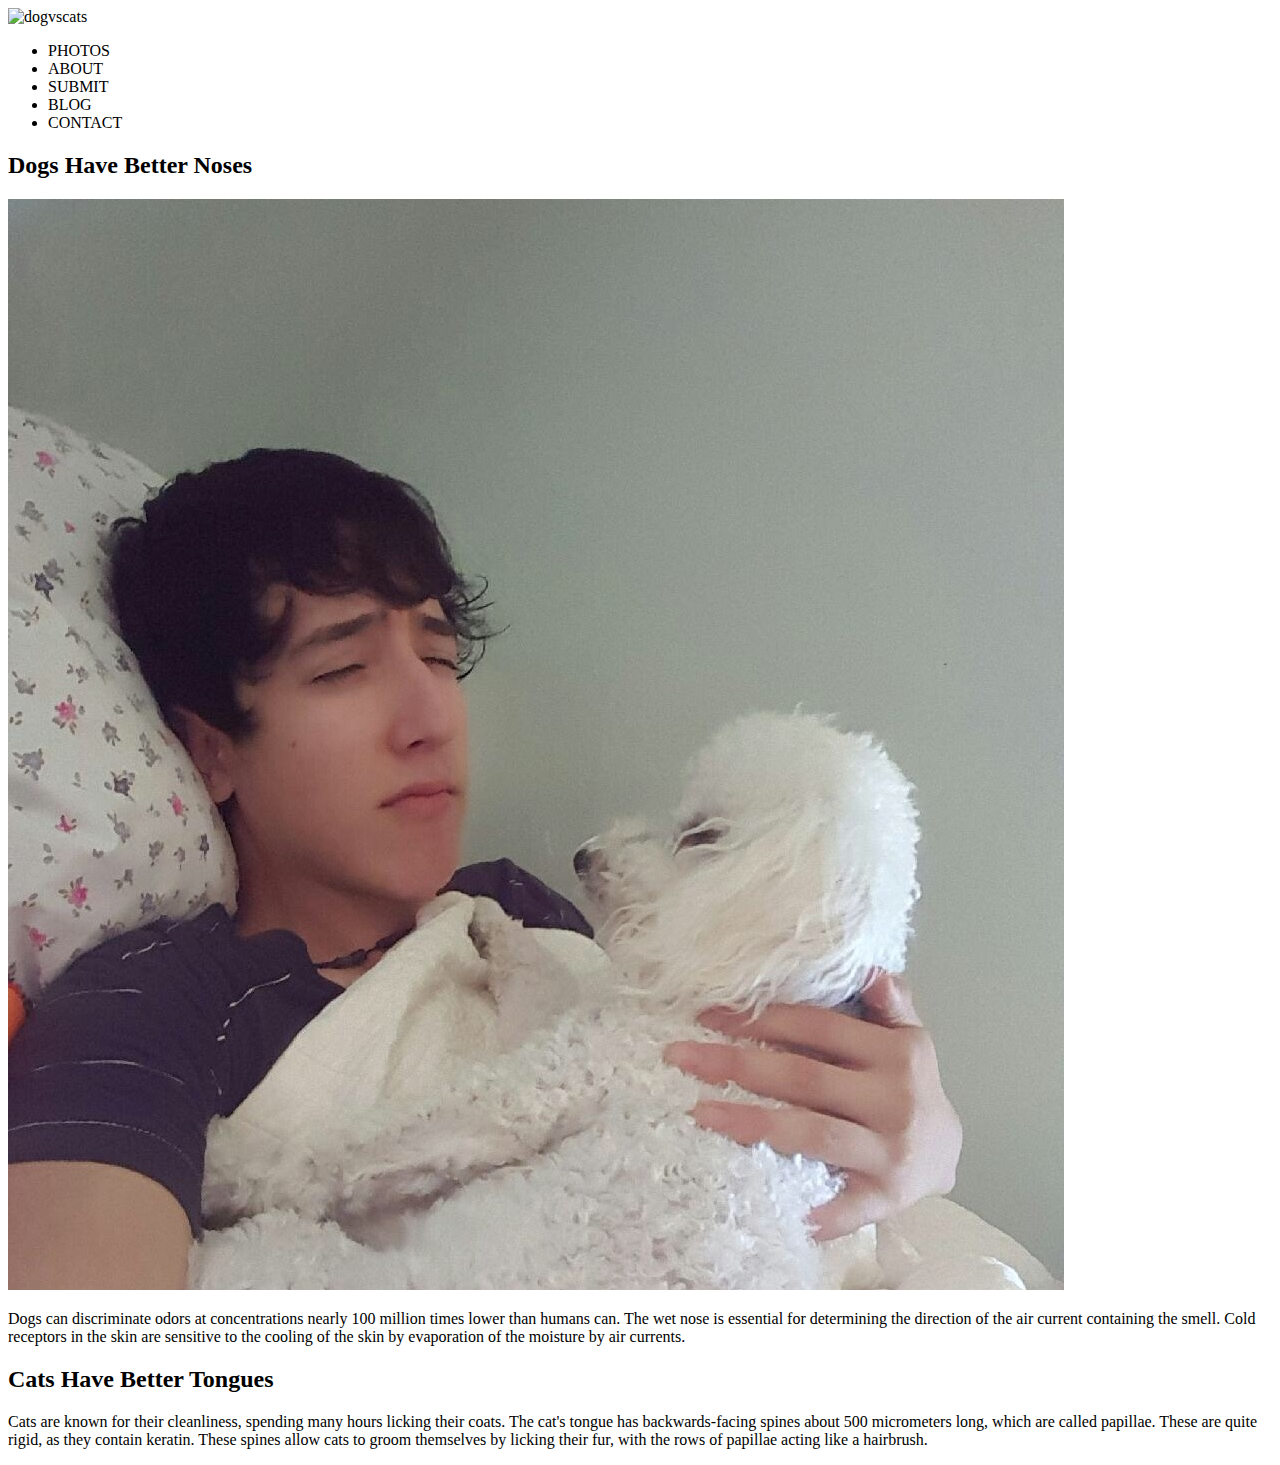
==== cats-vs-dogs/index.html @ b10ee6f6 "1" ====
<!DOCTYPE html>
<html>
  <head>
    <title>tab stuff</title>
  </head>
  
  <body>
    <header>
      
	  <img src="images/dogvscat-logo.gif" alt="dogvscats">
      <nav>
        <ul>
          <li>PHOTOS
</li>
          <li>ABOUT
</li>
          <li>SUBMIT
</li>
          <li>BLOG
</li>
          <li>CONTACT</li>
          
        </ul>
      </nav>
    </header>
    <article>
      <h2>Dogs Have Better Noses</h2>
	   <img src="images/FullSizeRender.jpg" alt="doge">
    <p>Dogs can discriminate odors at concentrations nearly 100 million times lower than humans can. The wet nose is essential for determining the direction of the air current containing the smell. Cold receptors in the skin are sensitive to the cooling of the skin by evaporation of the moisture by air currents.</p>
      <h2>Cats Have Better Tongues</h2>
      <p>Cats are known for their cleanliness, spending many hours licking their coats. The cat's tongue has backwards-facing spines about 500 micrometers long, which are called papillae. These are quite rigid, as they contain keratin. These spines allow cats to groom themselves by licking their fur, with the rows of papillae acting like a hairbrush.</p>
      <footer>
     </footer>
    </article>
  </body>
  
  
</html>
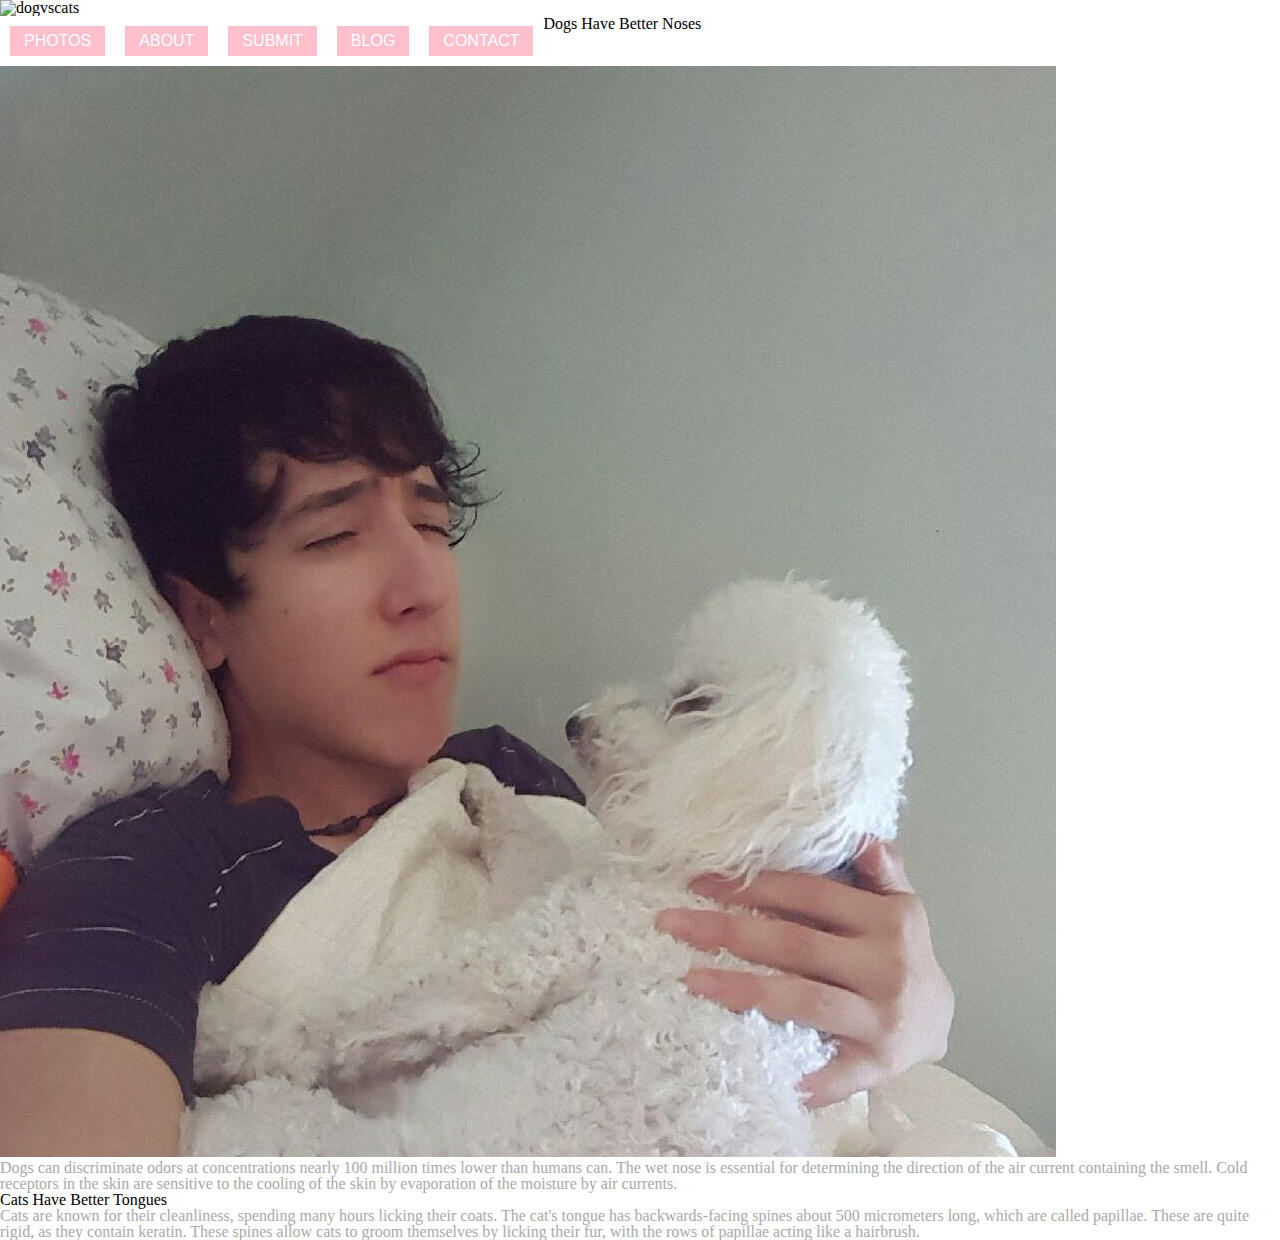
==== commit 2941cf73: "1" ====
--- a/cats-vs-dogs/index.html
+++ b/cats-vs-dogs/index.html
@@ -1,13 +1,16 @@
 <!DOCTYPE html>
 <html>
   <head>
+	  <link href="reset.css" rel="Stylesheet" type="text/css" />
     <title>tab stuff</title>
   </head>
   
   <body>
     <header>
       
-	  <img src="images/dogvscat-logo.gif" alt="dogvscats">
+	  <img src="images/dogvscat-logo.gif" alt="dogvscats"
+	  style=width:400;height:300px;"">
+	  
       <nav>
         <ul>
           <li>PHOTOS
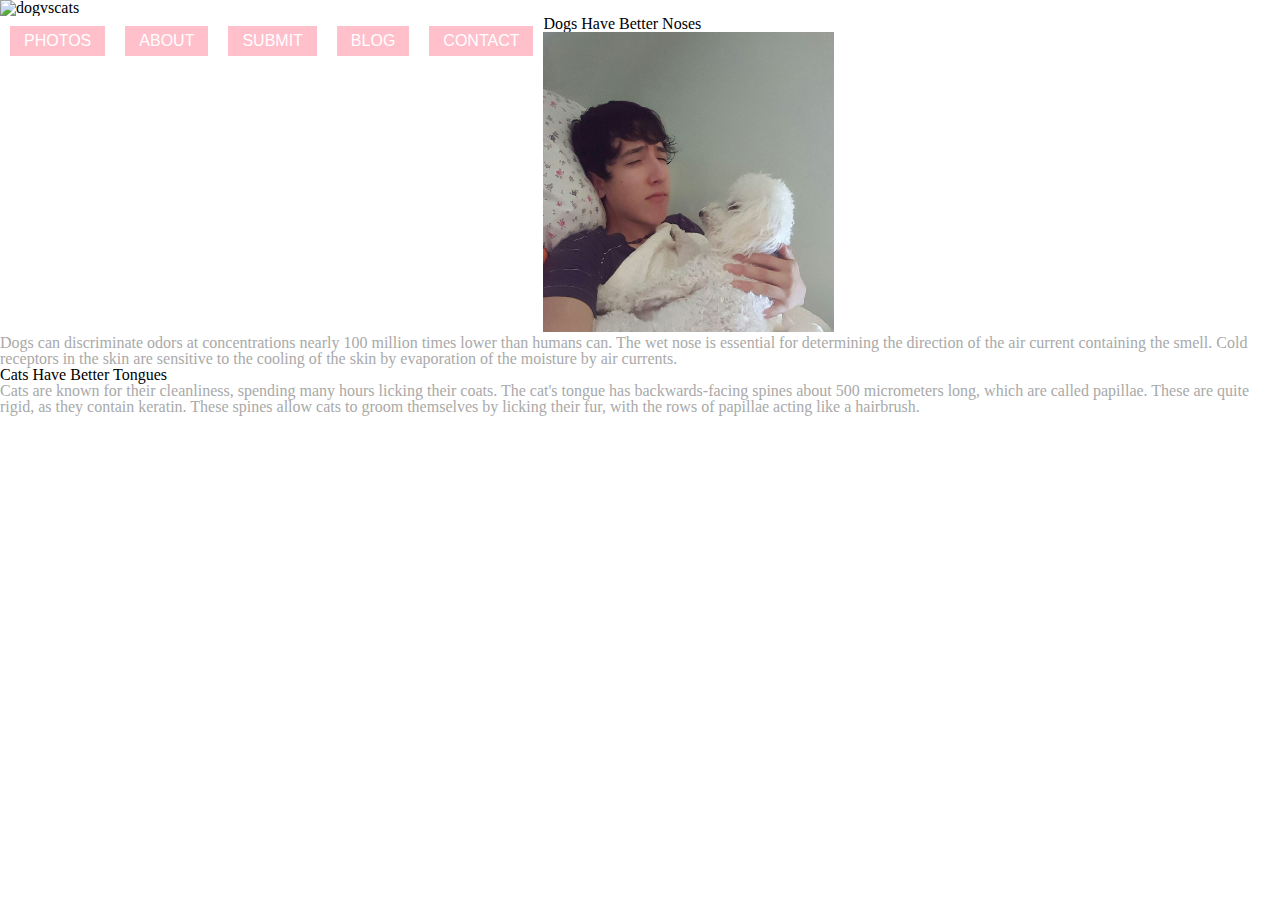
==== commit 6d26054b: "1" ====
--- a/cats-vs-dogs/index.html
+++ b/cats-vs-dogs/index.html
@@ -9,7 +9,7 @@
     <header>
       
 	  <img src="images/dogvscat-logo.gif" alt="dogvscats"
-	  style=width:400;height:300px;"">
+	 >
 	  
       <nav>
         <ul>
@@ -28,7 +28,8 @@
     </header>
     <article>
       <h2>Dogs Have Better Noses</h2>
-	   <img src="images/FullSizeRender.jpg" alt="doge">
+	   <img src="images/FullSizeRender.jpg" alt="doge" style=width:400;height:300px;>
+	   
     <p>Dogs can discriminate odors at concentrations nearly 100 million times lower than humans can. The wet nose is essential for determining the direction of the air current containing the smell. Cold receptors in the skin are sensitive to the cooling of the skin by evaporation of the moisture by air currents.</p>
       <h2>Cats Have Better Tongues</h2>
       <p>Cats are known for their cleanliness, spending many hours licking their coats. The cat's tongue has backwards-facing spines about 500 micrometers long, which are called papillae. These are quite rigid, as they contain keratin. These spines allow cats to groom themselves by licking their fur, with the rows of papillae acting like a hairbrush.</p>
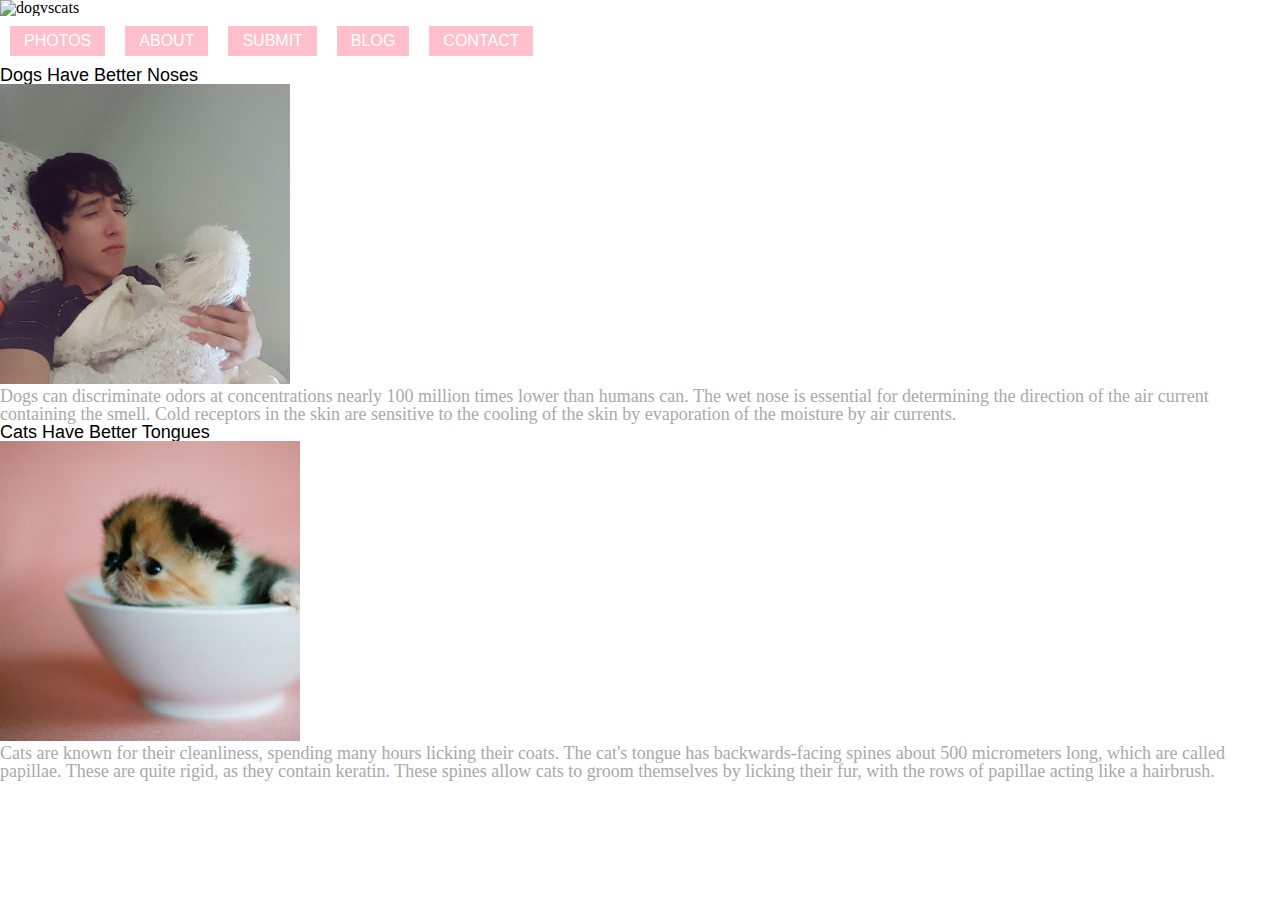
==== commit 8e54d9dc: "1" ====
--- a/cats-vs-dogs/index.html
+++ b/cats-vs-dogs/index.html
@@ -26,16 +26,22 @@
         </ul>
       </nav>
     </header>
+	
     <article>
       <h2>Dogs Have Better Noses</h2>
 	   <img src="images/FullSizeRender.jpg" alt="doge" style=width:400;height:300px;>
 	   
     <p>Dogs can discriminate odors at concentrations nearly 100 million times lower than humans can. The wet nose is essential for determining the direction of the air current containing the smell. Cold receptors in the skin are sensitive to the cooling of the skin by evaporation of the moisture by air currents.</p>
+	</article>
+	
+<article>
       <h2>Cats Have Better Tongues</h2>
+	   <img src="images/cup-o-cute.jpg" alt="cat" style=width:400;height:300px;>
       <p>Cats are known for their cleanliness, spending many hours licking their coats. The cat's tongue has backwards-facing spines about 500 micrometers long, which are called papillae. These are quite rigid, as they contain keratin. These spines allow cats to groom themselves by licking their fur, with the rows of papillae acting like a hairbrush.</p>
+  </article>
       <footer>
      </footer>
-    </article>
+ 
   </body>
   
   
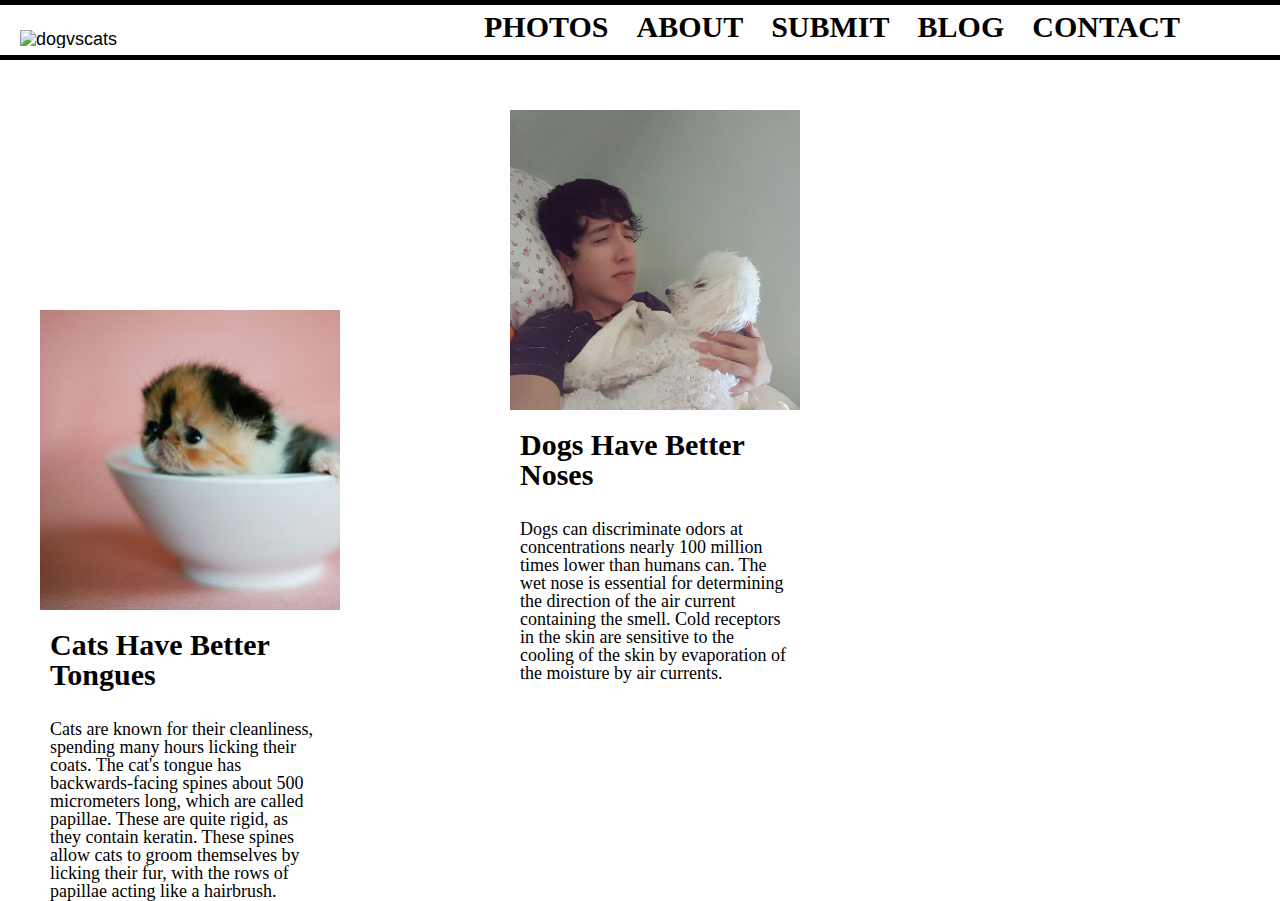
==== commit 843c4a95: "1" ====
--- a/cats-vs-dogs/index.html
+++ b/cats-vs-dogs/index.html
@@ -7,9 +7,12 @@
   
   <body>
     <header>
+		<article id='content1'>
       
 	  <img src="images/dogvscat-logo.gif" alt="dogvscats"
 	 >
+	 
+ </article>
 	  
       <nav>
         <ul>
@@ -27,16 +30,18 @@
       </nav>
     </header>
 	
-    <article>
-      <h2>Dogs Have Better Noses</h2>
+    <article id='content2'>
+      
 	   <img src="images/FullSizeRender.jpg" alt="doge" style=width:400;height:300px;>
+	   <h2>Dogs Have Better Noses</h2>
 	   
     <p>Dogs can discriminate odors at concentrations nearly 100 million times lower than humans can. The wet nose is essential for determining the direction of the air current containing the smell. Cold receptors in the skin are sensitive to the cooling of the skin by evaporation of the moisture by air currents.</p>
 	</article>
 	
-<article>
-      <h2>Cats Have Better Tongues</h2>
+<article id='content3'>
+      
 	   <img src="images/cup-o-cute.jpg" alt="cat" style=width:400;height:300px;>
+	   <h2>Cats Have Better Tongues</h2>
       <p>Cats are known for their cleanliness, spending many hours licking their coats. The cat's tongue has backwards-facing spines about 500 micrometers long, which are called papillae. These are quite rigid, as they contain keratin. These spines allow cats to groom themselves by licking their fur, with the rows of papillae acting like a hairbrush.</p>
   </article>
       <footer>
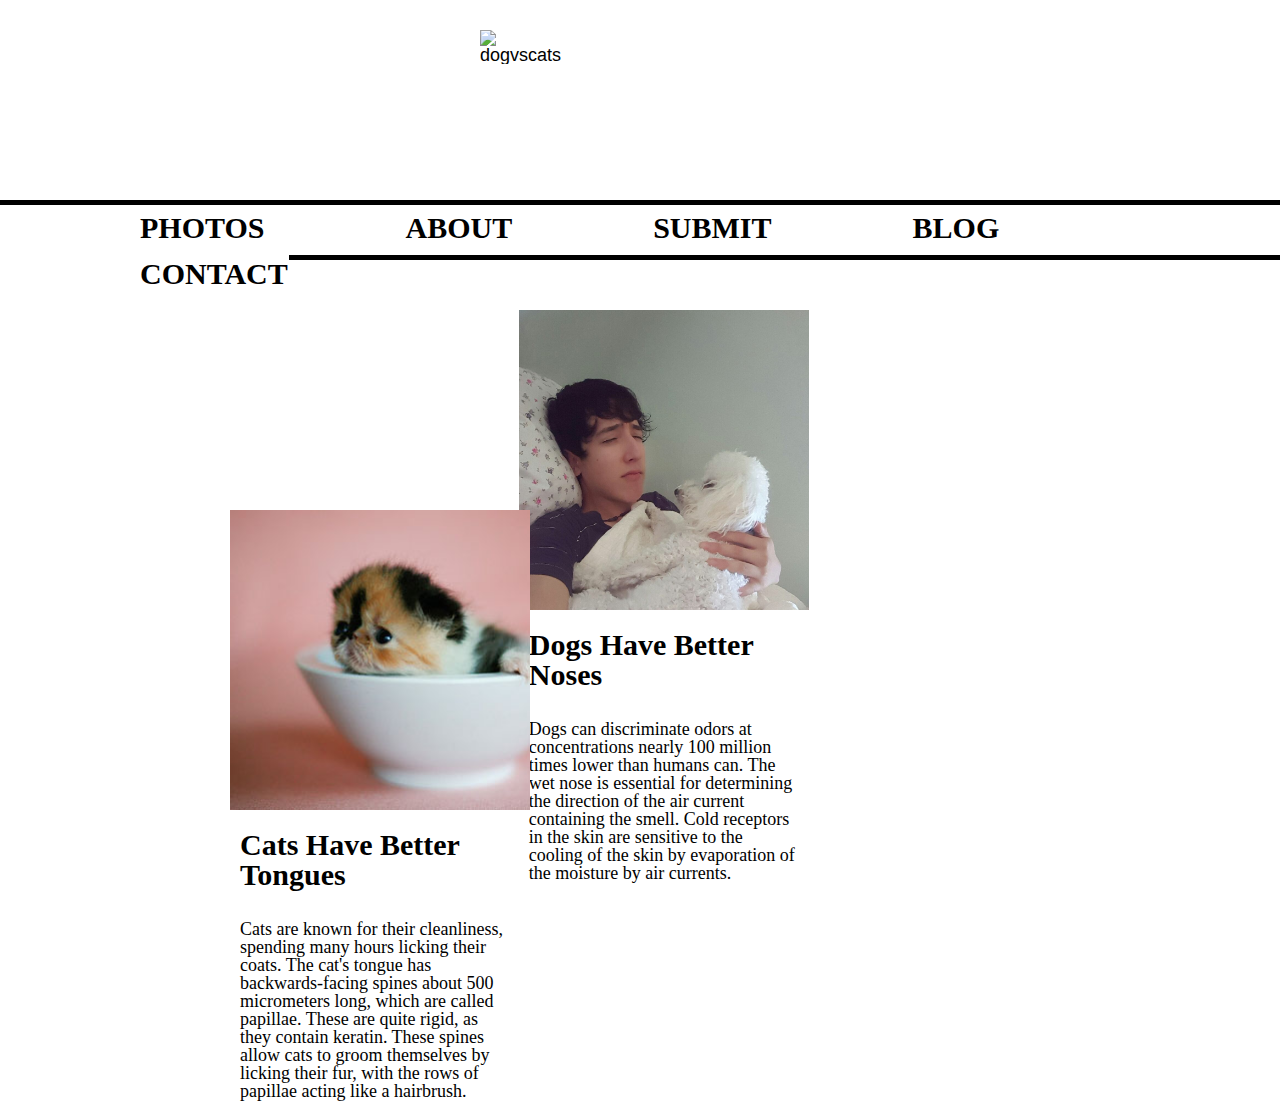
==== commit 0b2a3320: "1" ====
--- a/cats-vs-dogs/index.html
+++ b/cats-vs-dogs/index.html
@@ -29,7 +29,7 @@
         </ul>
       </nav>
     </header>
-	
+
     <article id='content2'>
       
 	   <img src="images/FullSizeRender.jpg" alt="doge" style=width:400;height:300px;>
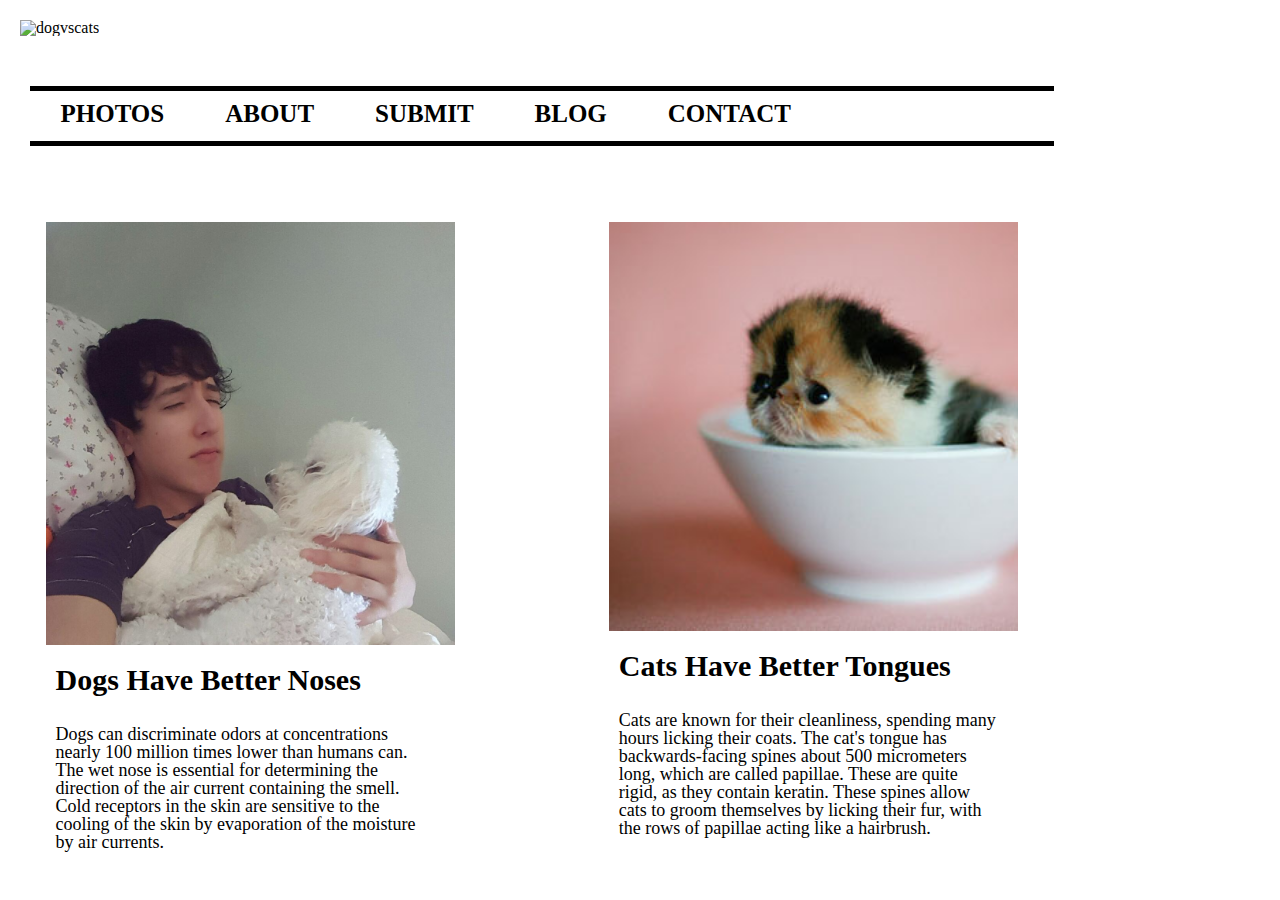
==== commit 12d4439f: "1" ====
--- a/cats-vs-dogs/index.html
+++ b/cats-vs-dogs/index.html
@@ -32,7 +32,7 @@
 
     <article id='content2'>
       
-	   <img src="images/FullSizeRender.jpg" alt="doge" style=width:400;height:300px;>
+	   <img src="images/FullSizeRender.jpg" alt="doge">
 	   <h2>Dogs Have Better Noses</h2>
 	   
     <p>Dogs can discriminate odors at concentrations nearly 100 million times lower than humans can. The wet nose is essential for determining the direction of the air current containing the smell. Cold receptors in the skin are sensitive to the cooling of the skin by evaporation of the moisture by air currents.</p>
@@ -40,7 +40,7 @@
 	
 <article id='content3'>
       
-	   <img src="images/cup-o-cute.jpg" alt="cat" style=width:400;height:300px;>
+	   <img src="images/cup-o-cute.jpg" alt="cat">
 	   <h2>Cats Have Better Tongues</h2>
       <p>Cats are known for their cleanliness, spending many hours licking their coats. The cat's tongue has backwards-facing spines about 500 micrometers long, which are called papillae. These are quite rigid, as they contain keratin. These spines allow cats to groom themselves by licking their fur, with the rows of papillae acting like a hairbrush.</p>
   </article>
